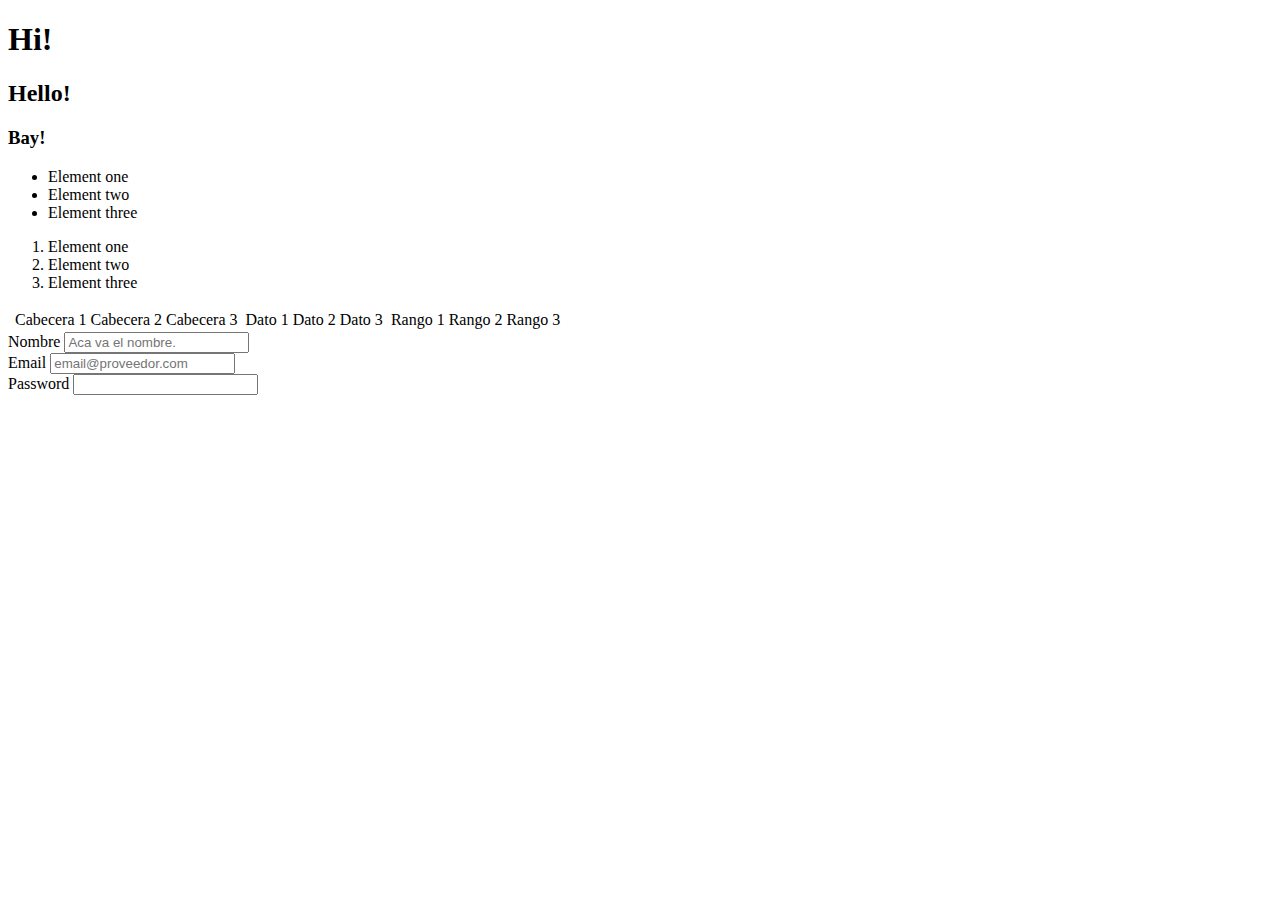
==== ClaseN6.html @ e0c75a87 "Create ClaseN6.html" ====
<!DOCTYPE html>
<html>
<head>

    <meta charset='utf-8'>
    <meta http-equiv='X-UA-Compatible' content='IE=edge'>
    <title>Clase Numero 6 (HTML)</title>
    <meta name='viewport' content='width=device-width, initial-scale=1'>
    <link rel='stylesheet' type='text/css' media='screen' href='main.css'>
    <script src='main.js'></script>

</head>
<body>

    <h1>Hi!</h1>
    <h2>Hello!</h2>
    <h3>Bay!</h3>

    <ul>
        <li>Element one</li>
        <li>Element two</li>
        <li>Element three</li>
    </ul>

    <ol>
        <li>Element one</li>
        <li>Element two</li>
        <li>Element three</li>
    </ol>

    <table>
        <th>
            <td>Cabecera 1</td>
            <td>Cabecera 2</td>
            <td>Cabecera 3</td>
        </th>
        <th>
            <td>Dato 1</td>
            <td>Dato 2</td>
            <td>Dato 3</td>
        </th>
        <th>
            <td>Rango 1</td>
            <td>Rango 2</td>
            <td>Rango 3</td>
        </th>
    </table>

    <form>
        <label for="">Nombre</label>
        <input type="text" value="" placeholder="Aca va el nombre." />
        <br>
        <label for="">Email</label>
        <input type="email" placeholder="email@proveedor.com" required />
        <br>
        <label for="">Password</label>
        <input type="password" required>
    </form>

</body>
</html>
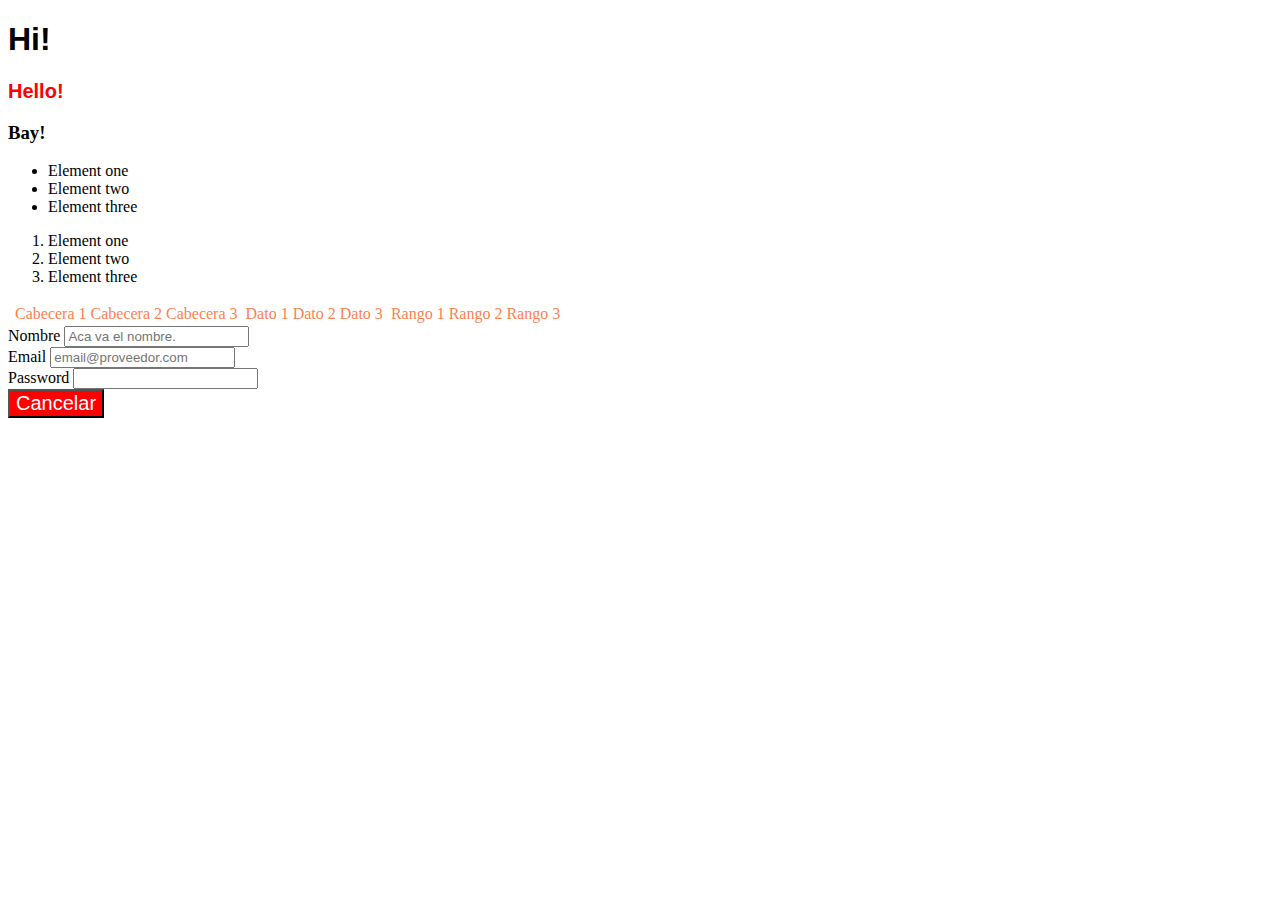
==== commit 49d010bd: "Clase N7" ====
--- a/ClaseN6.html
+++ b/ClaseN6.html
@@ -7,13 +7,13 @@
     <meta http-equiv='X-UA-Compatible' content='IE=edge'>
     <title>Clase Numero 6 (HTML)</title>
     <meta name='viewport' content='width=device-width, initial-scale=1'>
-    <link rel='stylesheet' type='text/css' media='screen' href='main.css'>
+    <link rel='stylesheet' type='text/css' media='screen' href='ClaseN7.css'>
     <script src='main.js'></script>
 
 </head>
 <body>
 
-    <h1>Hi!</h1>
+    <h1 style="font-family: Arial, Helvetica, sans-serif;">Hi!</h1>
     <h2>Hello!</h2>
     <h3>Bay!</h3>
 
@@ -29,7 +29,7 @@
         <li>Element three</li>
     </ol>
 
-    <table>
+    <table class="tabla">
         <th>
             <td>Cabecera 1</td>
             <td>Cabecera 2</td>
@@ -58,6 +58,8 @@
         <input type="password" required>
     </form>
 
+    <button id="cancelar">Cancelar</button>
+
 </body>
 </html>
 
--- a/ClaseN7.css
+++ b/ClaseN7.css
@@ -0,0 +1,62 @@
+
+h2{
+    font-family: Verdana, Geneva, Tahoma, sans-serif;
+    font-size: 20px;
+    color: red;
+}
+
+.tabla{
+    color: blue;
+}
+
+p > span{
+    font-weight: bold;
+    color: pink;
+}
+
+p{
+    background: white;
+    margin: 7px;
+    padding: 7px;
+    border: 1px solid;
+}
+
+.listas{
+    color: green;
+}
+
+th{
+    font-family: 'Gill Sans', 'Gill Sans MT', Calibri, 'Trebuchet MS', sans-serif;
+    color: aqua;
+}
+
+td{
+    font-family: Georgia, 'Times New Roman', Times, serif;
+    color: coral;
+}
+
+#bloque_de_listas{
+    border: 1px solid black;
+    background-color: burlywood;
+    margin: 3px;
+    padding: 3px;
+    text-align: justify;
+    width: 200px;
+}
+
+p::selection{
+    background-color: yellow;
+}
+
+#cancelar{
+    font-size: 20px;
+    background-color: red;
+    color: white;
+}
+
+#cancelar:hover{
+    background-color: darkred;
+    color: wheat;
+}
+
+
